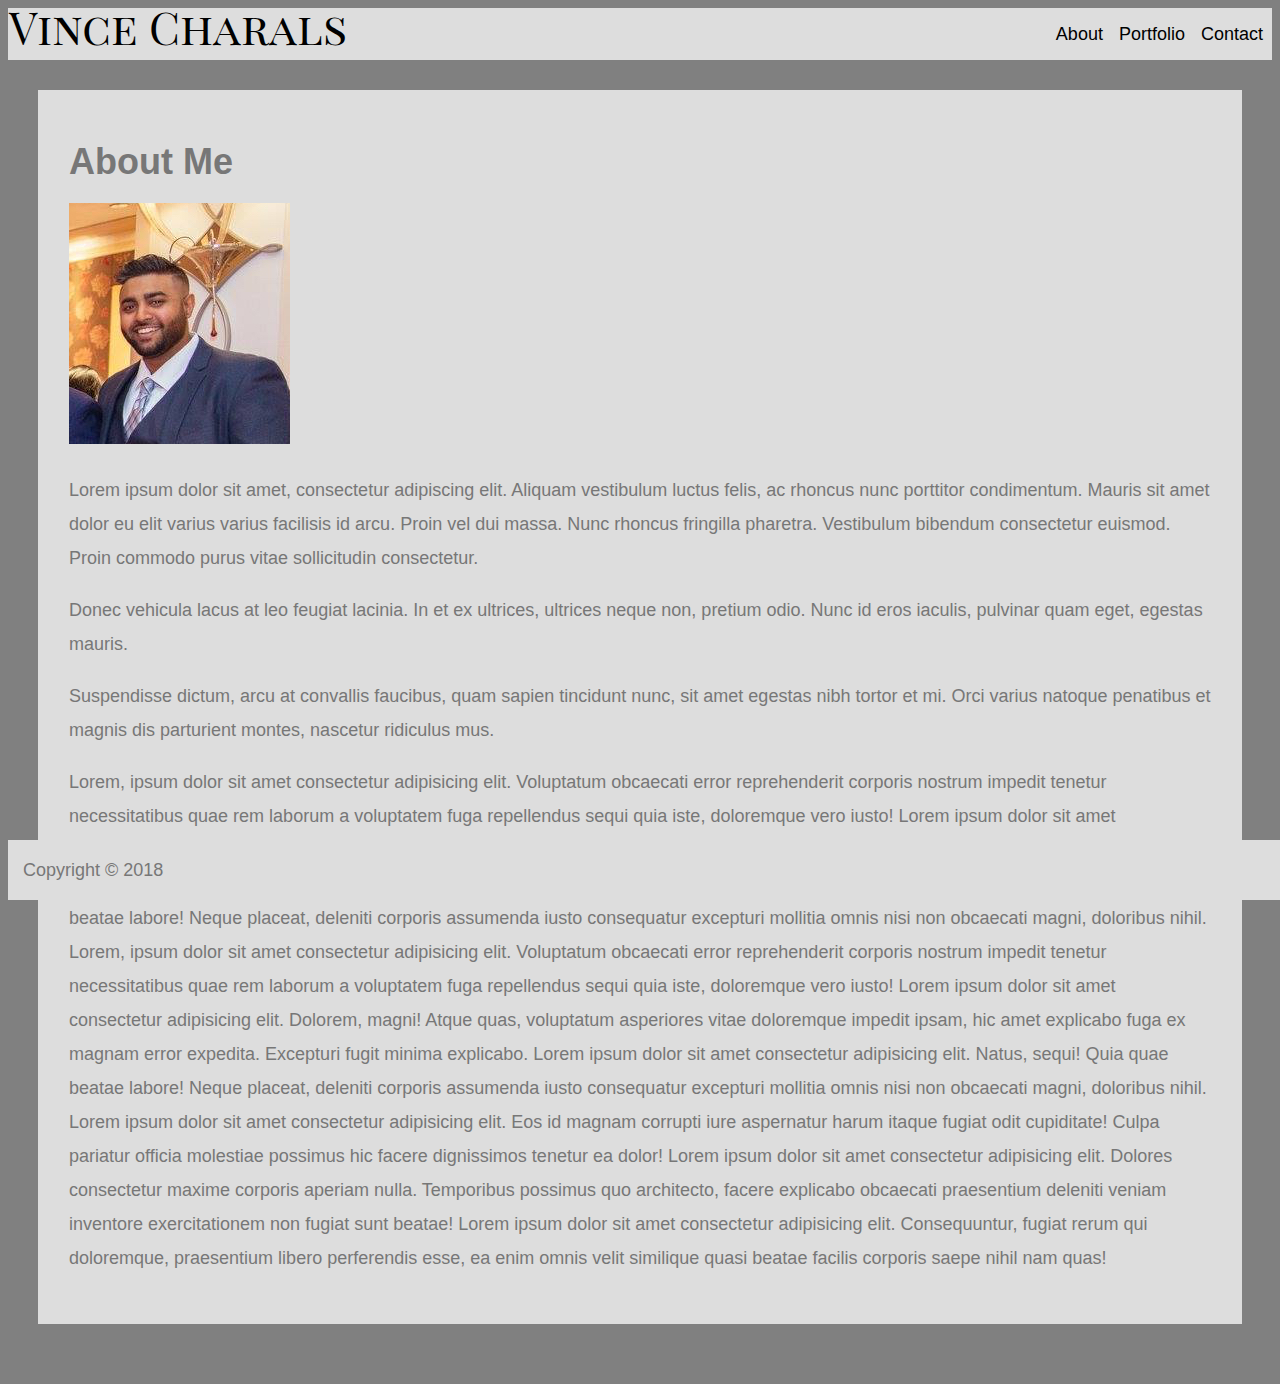
==== index.html @ 43168715 "Finished Responsive" ====
<!doctype html>
<html lang="en-us">

<head>
  <meta charset="UTF-8">
  <title>About | Vince Charals</title>
  <!-- <link rel="stylesheet" type="text/css" href="style.css"> -->
  <link rel="stylesheet" type="text/css" href="styles.css"> 
  <meta name="viewport" content="width=device-width, initial-scale=1.0">

  <link href="https://fonts.googleapis.com/css?family=Playfair+Display+SC" rel="stylesheet">
</head>

<body>

    <nav>
        <a href="javascript:void(0);" id="logo" class='logo'>Vince Charals</a>
    
        <div class="nav-links">
          <ul>
            <li><a href="./index.html">About</a></li>
            <li><a href="./portfolio.html">Portfolio</a></li>
            <li><a href="./contact.html">Contact</a></li>
    
            <!-- Active link wont work 
                    <a href="./contact.html" class="active">Contact</a> -->
          </ul>
        </div>
    
      </nav>

  <main role="main" class="container">
    <section class="main-section">
      <h1>About Me</h1>

      <img src="./images/wed.jpg" class="auth-image" alt="Vince Charals ">

      <p>Lorem ipsum dolor sit amet, consectetur adipiscing elit. Aliquam vestibulum luctus felis, ac rhoncus nunc
        porttitor condimentum. Mauris sit amet dolor eu elit varius varius facilisis id arcu. Proin vel dui massa. Nunc
        rhoncus fringilla pharetra. Vestibulum bibendum consectetur euismod. Proin commodo purus vitae sollicitudin
        consectetur.</p>

      <p>Donec vehicula lacus at leo feugiat lacinia. In et ex ultrices, ultrices neque non, pretium odio. Nunc id eros
        iaculis, pulvinar quam eget, egestas mauris.</p>

      <p>Suspendisse dictum, arcu at convallis faucibus, quam sapien tincidunt nunc, sit amet egestas nibh tortor et
        mi. Orci varius natoque penatibus et magnis dis parturient montes, nascetur ridiculus mus.</p>

      <p>Lorem, ipsum dolor sit amet consectetur adipisicing elit. Voluptatum obcaecati error reprehenderit corporis
        nostrum impedit tenetur necessitatibus quae rem laborum a voluptatem fuga repellendus sequi quia iste,
        doloremque vero iusto! Lorem ipsum dolor sit amet consectetur adipisicing elit. Dolorem, magni! Atque quas,
        voluptatum asperiores vitae doloremque impedit ipsam, hic amet explicabo fuga ex magnam error expedita.
        Excepturi fugit minima explicabo. Lorem ipsum dolor sit amet consectetur adipisicing elit. Natus, sequi! Quia
        quae beatae labore! Neque placeat, deleniti corporis assumenda iusto consequatur excepturi mollitia omnis nisi
        non obcaecati magni, doloribus nihil. Lorem, ipsum dolor sit amet consectetur adipisicing elit. Voluptatum
        obcaecati error reprehenderit corporis nostrum impedit tenetur necessitatibus quae rem laborum a voluptatem
        fuga repellendus sequi quia iste, doloremque vero iusto! Lorem ipsum dolor sit amet consectetur adipisicing
        elit. Dolorem, magni! Atque quas, voluptatum asperiores vitae doloremque impedit ipsam, hic amet explicabo fuga
        ex magnam error expedita. Excepturi fugit minima explicabo. Lorem ipsum dolor sit amet consectetur adipisicing
        elit. Natus, sequi! Quia quae beatae labore! Neque placeat, deleniti corporis assumenda iusto consequatur
        excepturi mollitia omnis nisi non obcaecati magni, doloribus nihil. Lorem ipsum dolor sit amet consectetur
        adipisicing elit. Eos id magnam corrupti iure aspernatur harum itaque fugiat odit cupiditate! Culpa pariatur
        officia molestiae possimus hic facere dignissimos tenetur ea dolor! Lorem ipsum dolor sit amet consectetur
        adipisicing elit. Dolores consectetur maxime corporis aperiam nulla. Temporibus possimus quo architecto, facere
        explicabo obcaecati praesentium deleniti veniam inventore exercitationem non fugiat sunt beatae! Lorem ipsum
        dolor sit amet consectetur adipisicing elit. Consequuntur, fugiat rerum qui doloremque, praesentium libero
        perferendis esse, ea enim omnis velit similique quasi beatae facilis corporis saepe nihil nam quas!</p>

    </section>
  </main>

  <footer class="footer">
    <div class="container">
      Copyright &copy; 2018
    </div>
  </footer>

  <script src="https://code.jquery.com/jquery-3.3.1.slim.min.js" integrity="sha384-q8i/X+965DzO0rT7abK41JStQIAqVgRVzpbzo5smXKp4YfRvH+8abtTE1Pi6jizo"
    crossorigin="anonymous"></script>
  <script src="https://cdnjs.cloudflare.com/ajax/libs/popper.js/1.14.3/umd/popper.min.js" integrity="sha384-ZMP7rVo3mIykV+2+9J3UJ46jBk0WLaUAdn689aCwoqbBJiSnjAK/l8WvCWPIPm49"
    crossorigin="anonymous"></script>
  <script src="https://stackpath.bootstrapcdn.com/bootstrap/4.1.3/js/bootstrap.min.js" integrity="sha384-ChfqqxuZUCnJSK3+MXmPNIyE6ZbWh2IMqE241rYiqJxyMiZ6OW/JmZQ5stwEULTy"
    crossorigin="anonymous"></script>

</body>

</html>
---- styles.css ----
html {
    position: relative;
    min-height: 100%;
}

body {
    font-family: Arial, "Helvetica Neue", Helvetica, sans-serif;
    font-size: 18px;
    line-height: 34px;
    color: #777777;
    background: grey;
    margin-bottom: 60px;
}
  
* {
    box-sizing: border-box;
}

/* nav bar */

nav {
    display: flex;
    width: 100%;
    border: 1px solid #dddddd;
    justify-content: center;
    align-content: center;
    background-color: #dddddd;

}

.logo {
    display: flex;
    flex-grow: 1;
    color:black;
    font-family: 'Playfair Display SC', serif;
    font-size: 45px;
    text-decoration: none;
}

.nav-links {
    display: flex;
    flex-grow: 3;
    justify-content: flex-end;
}

ul {
    list-style-type: none;
    margin: 0;
    padding: 0;
    overflow: hidden;
  }
  
  li {
    float: left;
  }
  
  li a {
    display: block;
    padding: 8px;
  }  

  /* a:active { 
    color: grey;
} */



/* body */

.main-container {
    width: 100%;
    max-width: 960px;
    margin: 0 auto;
    clear: both;
    overflow: scroll;
  }

#main-container {
    min-height: calc(100vh - 70px);
  }


  .main-section {
    border: 1px solid #dddddd;
    margin: 30px;
    background: #dddddd;
    padding: 30px;
  }

  .main-section.contact {
    max-width: 768px;
  }

.auth-image {
    max-width: 350px;
}

.work-image {
    width: 100%;
    height: 100%;
    position: relative;
}

.work {
    max-width: 200px;
    height: 200px;
    border: 1px solid black;
    display: inline-block;
    position: relative;
}

span.work-description {
    position: absolute;
    top: 145px;
    left: 0;
    width: 100%;
    background-color: gray;
    color: white;
    text-align: center;
    opacity: .7;
}

.nav-links > ul li a {
    text-decoration: none;
    color: black;
}

.contact-form {
    display: flex; 
    flex-direction: column;
    max-width: 400px;
}

button.submit-button {
    background-color: gray;
    height: 40px;
    margin: 16px 0;

}

/* About */

/* footer */
.footer {
    position: fixed;
    bottom: 0;
    width: 100%;
    /* Set the fixed height of the footer here */
    height: 60px;
    line-height: 60px; /* Vertically center the text there */
    background-color: #dddddd;
  }
  
  .footer > .container {
    padding-right: 15px;
    padding-left: 15px;
  }
  
  h3, h2 {
    padding-bottom: 20px;
    margin-bottom: 15px;
    line-height: 22px;
    border-bottom: 2px solid #eeeeee;
  }

  @media (min-width: 769px) {
    nav {
        display: flex;
        flex-direction: row;
    }
  }

@media only screen 
    and (min-device-width : 641px) 
    and (max-device-width : 768px) {
    nav {
        display: flex;
        flex-direction: row;
    }

} 

  @media (max-width: 640px) {
    nav {
        display: flex;
        flex-direction: column;
    }
    .nav-links {
        justify-content:center;
    }

    .main-section {
        margin: 40px;
    }

    .portfolio {
        flex-direction: column;
    }

  }
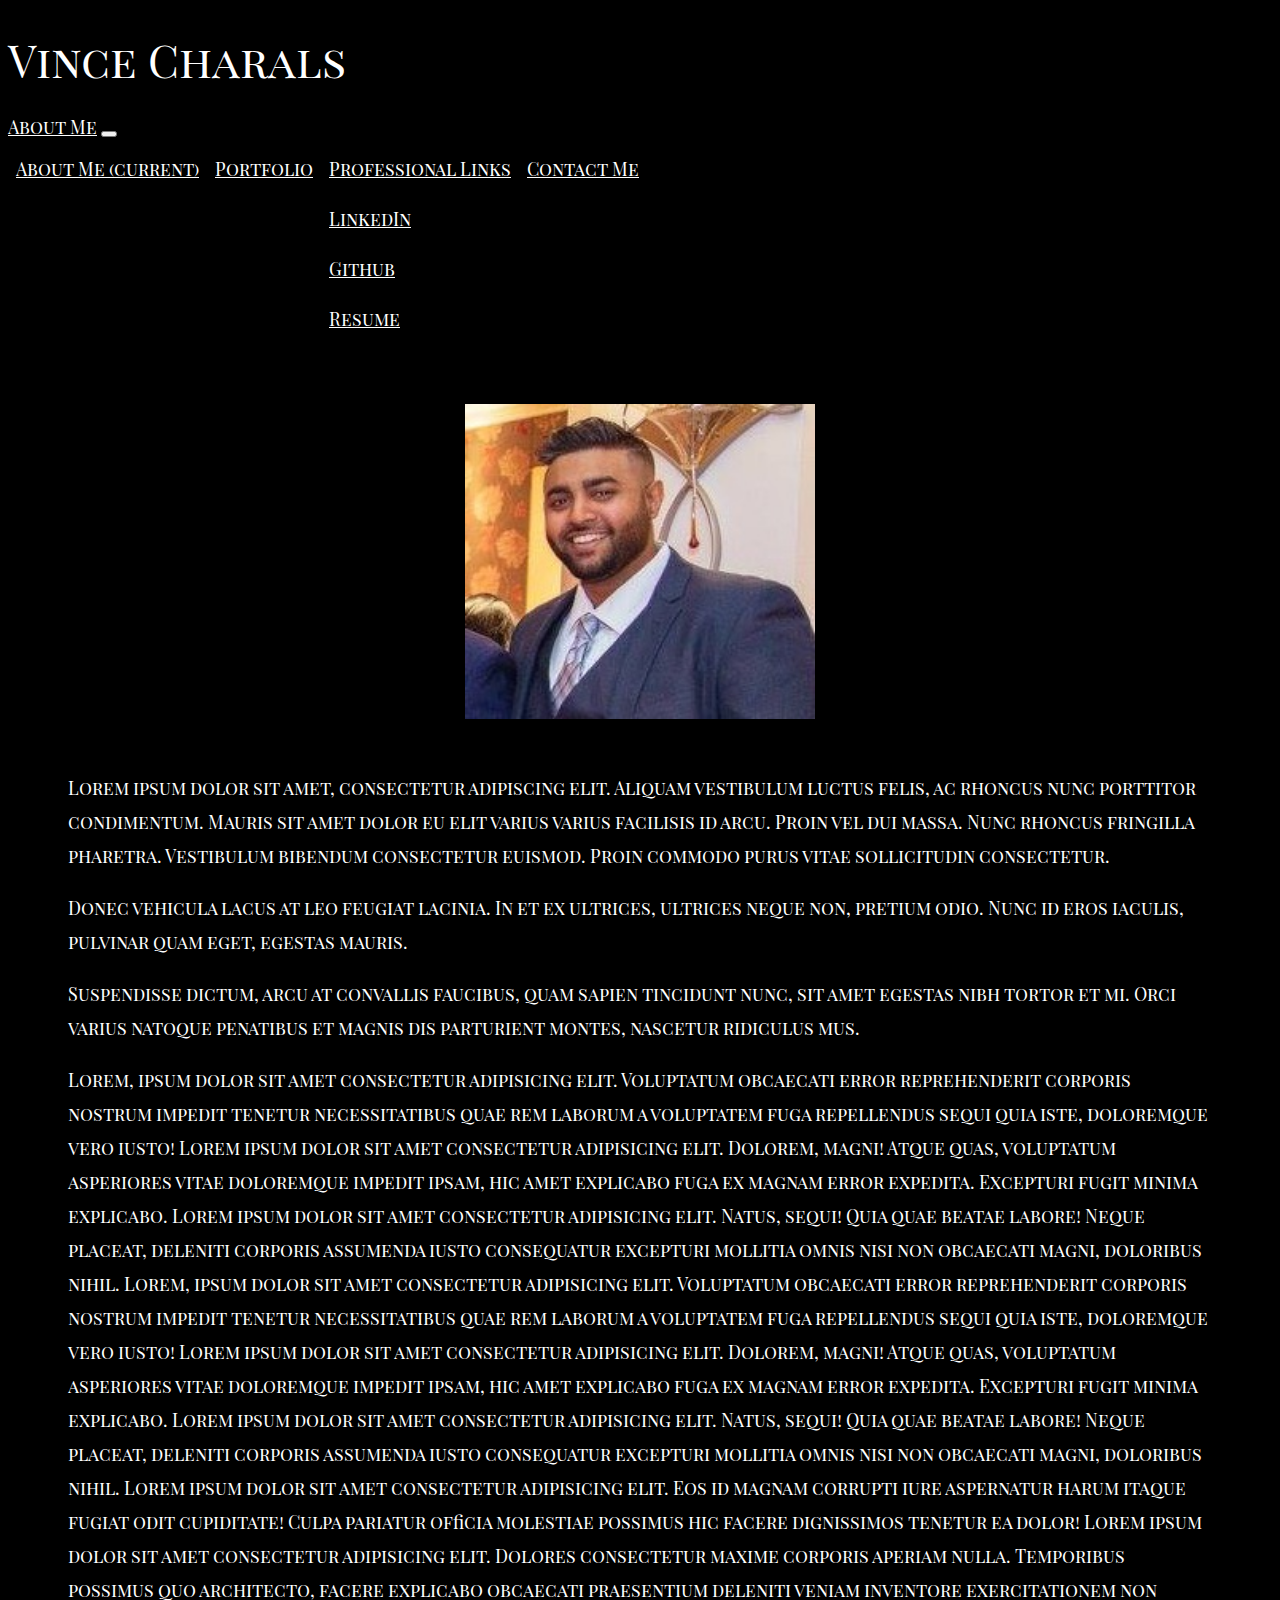
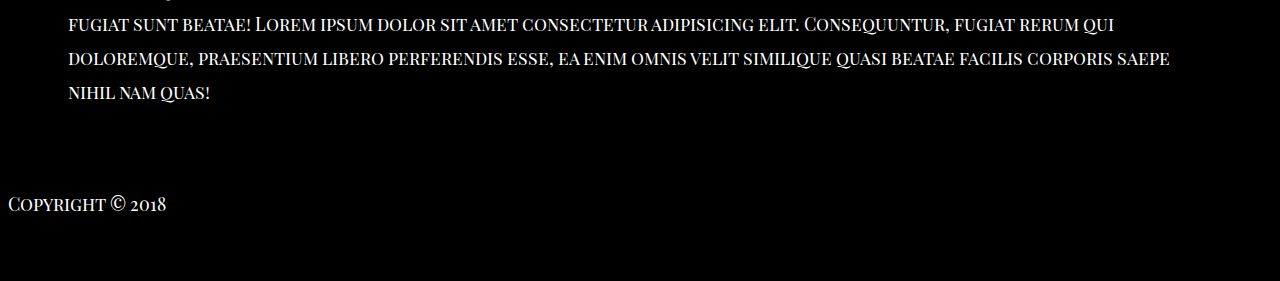
==== commit 1d053b08: "updated portfolio" ====
--- a/index.html
+++ b/index.html
@@ -7,34 +7,57 @@
   <!-- <link rel="stylesheet" type="text/css" href="style.css"> -->
   <link rel="stylesheet" type="text/css" href="styles.css"> 
   <meta name="viewport" content="width=device-width, initial-scale=1.0">
+  <!-- Link to bootstrap -->
+  <link
+  rel="stylesheet"
+  href="https://stackpath.bootstrapcdn.com/bootstrap/4.2.1/css/bootstrap.min.css"
+  integrity="sha384-GJzZqFGwb1QTTN6wy59ffF1BuGJpLSa9DkKMp0DgiMDm4iYMj70gZWKYbI706tWS"
+  crossorigin="anonymous"/>
 
   <link href="https://fonts.googleapis.com/css?family=Playfair+Display+SC" rel="stylesheet">
 </head>
 
 <body>
+    <br>
+    <div class="name header" id="nameHeader"></div>
+    <a id="logo" class='logo'>Vince Charals</a>
+    <br>
+    <nav>
+        <nav class="navbar navbar-dark bg-dark">
+          <a class="navbar-brand" href="#">About Me</a>
+  <button class="navbar-toggler" type="button" data-toggle="collapse" data-target="#navbarSupportedContent" aria-controls="navbarSupportedContent" aria-expanded="false" aria-label="Toggle navigation">
+    <span class="navbar-toggler-icon"></span>
+  </button>
 
-    <nav>
-        <a href="javascript:void(0);" id="logo" class='logo'>Vince Charals</a>
-    
-        <div class="nav-links">
-          <ul>
-            <li><a href="./index.html">About</a></li>
-            <li><a href="./portfolio.html">Portfolio</a></li>
-            <li><a href="./contact.html">Contact</a></li>
-    
-            <!-- Active link wont work 
-                    <a href="./contact.html" class="active">Contact</a> -->
-          </ul>
+  <div class="collapse navbar-collapse" id="navbarSupportedContent">
+    <ul class="navbar-nav mr-auto">
+      <li class="nav-item active">
+        <a class="nav-link" href="./index.html">About Me <span class="sr-only">(current)</span></a>
+      </li>
+      <li class="nav-item">
+        <a class="nav-link" href="./portfolio.html">Portfolio</a>
+      </li>
+      <li class="nav-item dropdown">
+        <a class="nav-link dropdown-toggle" href="#" id="navbarDropdown" role="button" data-toggle="dropdown" aria-haspopup="true" aria-expanded="false">
+          Professional Links
+        </a>
+        <div class="dropdown-menu" aria-labelledby="Professional Links">
+          <a class="dropdown-item" href="https://www.linkedin.com/in/vince-charals-86498698/">LinkedIn</a>
+          <a class="dropdown-item" href="https://github.com/Vcharals">Github</a>
+          <a class="dropdown-item" href="./2018resume.pdf">Resume</a>
         </div>
-    
-      </nav>
+      </li>
+      <li class="nav-item">
+        <a class="nav-link" href="./contact.html">Contact Me</a>
+      </li>
+    </ul>
+        </nav>
 
   <main role="main" class="container">
     <section class="main-section">
-      <h1>About Me</h1>
 
       <img src="./images/wed.jpg" class="auth-image" alt="Vince Charals ">
-
+  <br>
       <p>Lorem ipsum dolor sit amet, consectetur adipiscing elit. Aliquam vestibulum luctus felis, ac rhoncus nunc
         porttitor condimentum. Mauris sit amet dolor eu elit varius varius facilisis id arcu. Proin vel dui massa. Nunc
         rhoncus fringilla pharetra. Vestibulum bibendum consectetur euismod. Proin commodo purus vitae sollicitudin
--- a/styles.css
+++ b/styles.css
@@ -1,45 +1,57 @@
 html {
     position: relative;
     min-height: 100%;
-}
+    background-color: black;
+}
+
+/* h1	{
+  color: white;
+  font-family: Arial, "Helvetica Neue", Helvetica, sans-serif;
+  font-size: 18px;
+  line-height: 34px;
+  } */
 
 body {
-    font-family: Arial, "Helvetica Neue", Helvetica, sans-serif;
+    font-family: 'Playfair Display SC', serif;
     font-size: 18px;
     line-height: 34px;
-    color: #777777;
-    background: grey;
+    color: white;
+    background-image: url("https://wallpaperaccess.com/full/2110.jpg");
     margin-bottom: 60px;
 }
   
 * {
     box-sizing: border-box;
+    color: white;
+}
+
+.nameHeader {
+  color: white;
 }
 
 /* nav bar */
 
-nav {
+/* nav {
     display: flex;
     width: 100%;
-    border: 1px solid #dddddd;
+    border: 1px solid #dddddd; 
     justify-content: center;
     align-content: center;
-    background-color: #dddddd;
-
-}
+    color: white; 
+}  */
 
 .logo {
     display: flex;
     flex-grow: 1;
-    color:black;
+    color:white;
     font-family: 'Playfair Display SC', serif;
     font-size: 45px;
     text-decoration: none;
 }
 
-.nav-links {
-    display: flex;
-    flex-grow: 3;
+.nav nav-pills {
+    /* display: flex; */
+    /* flex-grow: 3; */
     justify-content: flex-end;
 }
 
@@ -81,18 +93,24 @@
 
 
   .main-section {
-    border: 1px solid #dddddd;
+    /* border: 1px solid #dddddd; */
     margin: 30px;
-    background: #dddddd;
+    color: white;
+    /* background: rgb(230, 230, 230, 0.5); */
+    /* opacity: 0.5; */
     padding: 30px;
   }
 
-  .main-section.contact {
+  /* .main-section.contact {
     max-width: 768px;
-  }
+  } */
 
 .auth-image {
     max-width: 350px;
+    display: block;
+    margin-left: auto;
+    margin-right: auto;
+    width: 50%;
 }
 
 .work-image {
@@ -102,8 +120,8 @@
 }
 
 .work {
-    max-width: 200px;
-    height: 200px;
+    max-width: 400px;
+    height: 300px;
     border: 1px solid black;
     display: inline-block;
     position: relative;
@@ -111,32 +129,39 @@
 
 span.work-description {
     position: absolute;
-    top: 145px;
-    left: 0;
+    bottom: 10px;
     width: 100%;
     background-color: gray;
     color: white;
     text-align: center;
     opacity: .7;
 }
-
-.nav-links > ul li a {
+span.work-description2 {
+  position: absolute;
+  bottom: 10px;
+  width: 100%;
+  background-color: gray;
+  color: black;
+  text-align: center;
+  opacity: .7;
+
+/* .nav-links > ul li a {
     text-decoration: none;
-    color: black;
-}
-
-.contact-form {
+    color: white;
+} */
+
+/* .contact-form {
     display: flex; 
     flex-direction: column;
     max-width: 400px;
-}
-
+} */
+/* 
 button.submit-button {
     background-color: gray;
     height: 40px;
     margin: 16px 0;
 
-}
+} */
 
 /* About */
 
@@ -148,12 +173,14 @@
     /* Set the fixed height of the footer here */
     height: 60px;
     line-height: 60px; /* Vertically center the text there */
-    background-color: #dddddd;
+    color: white;
+    /* background: rgb(230, 230, 230, 0.5); */
   }
   
   .footer > .container {
     padding-right: 15px;
     padding-left: 15px;
+    color: white;
   }
   
   h3, h2 {
@@ -165,7 +192,7 @@
 
   @media (min-width: 769px) {
     nav {
-        display: flex;
+        /* display: flex; */
         flex-direction: row;
     }
   }
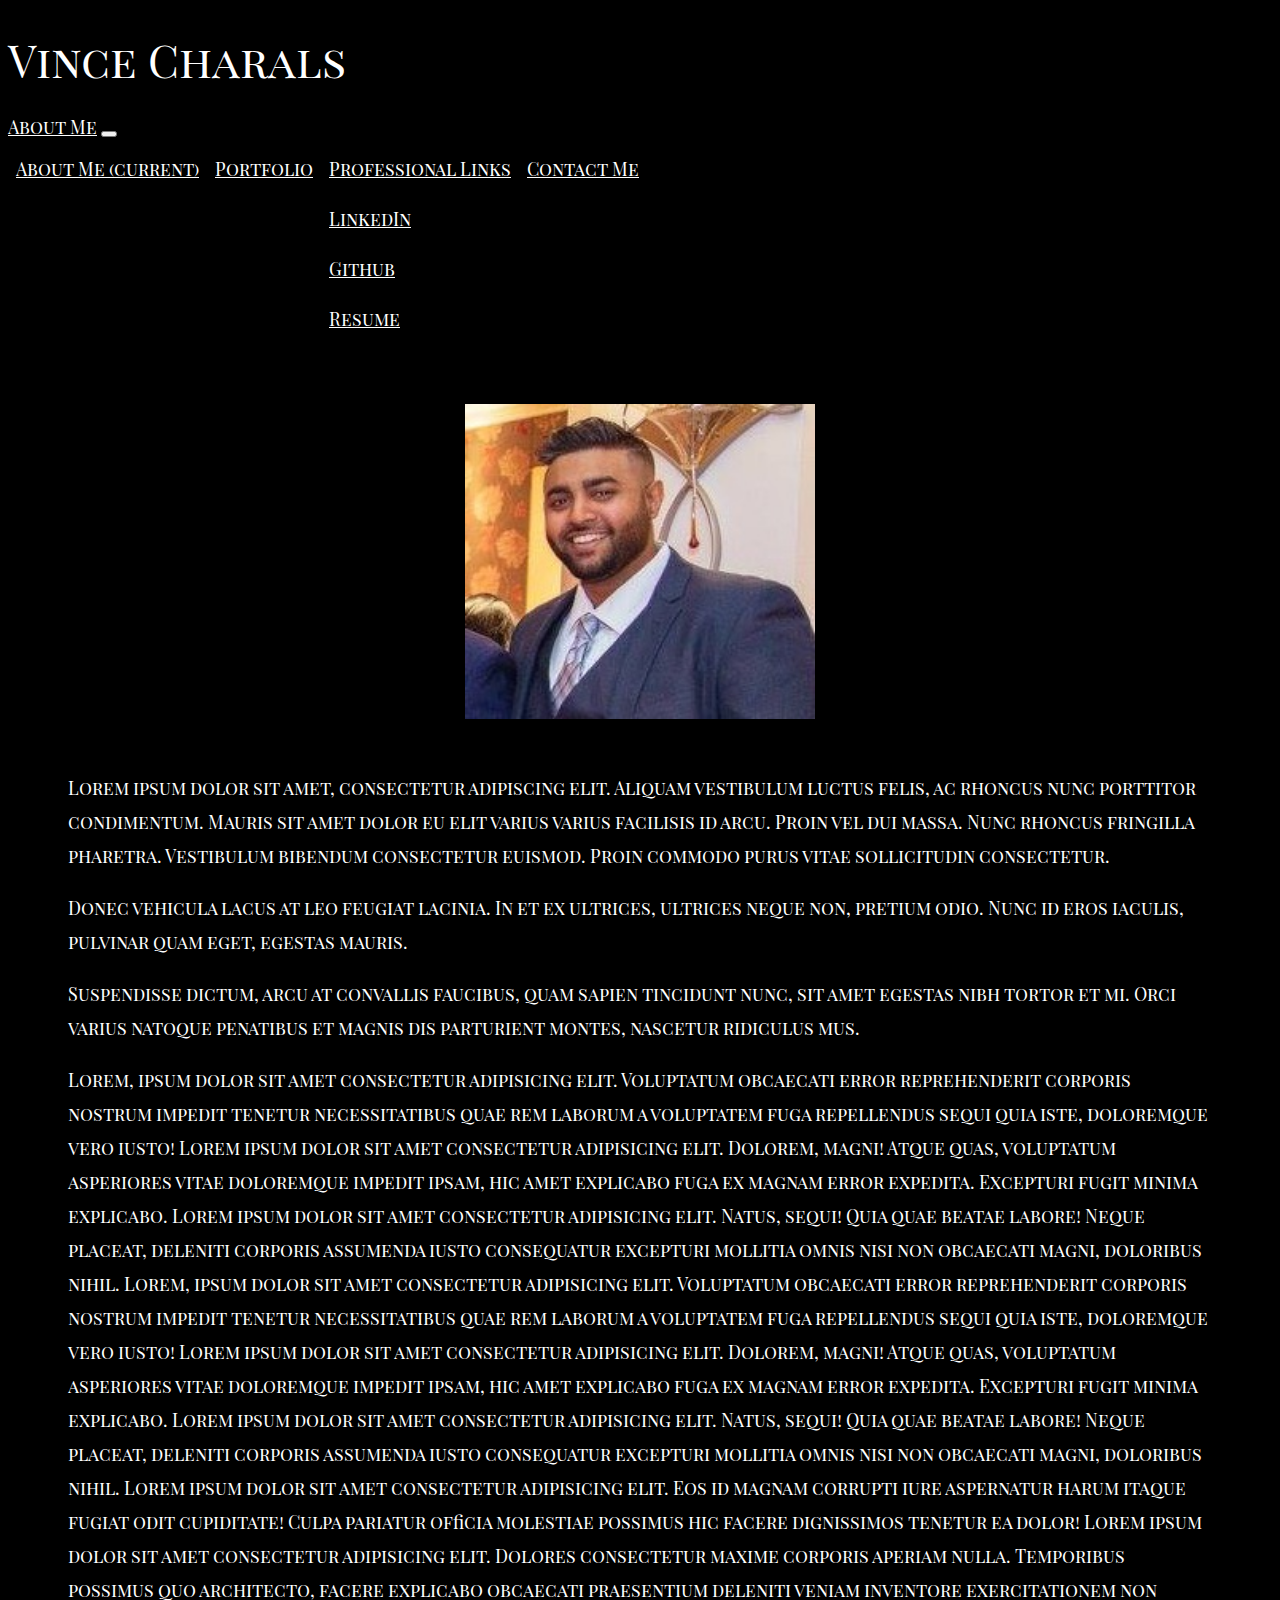
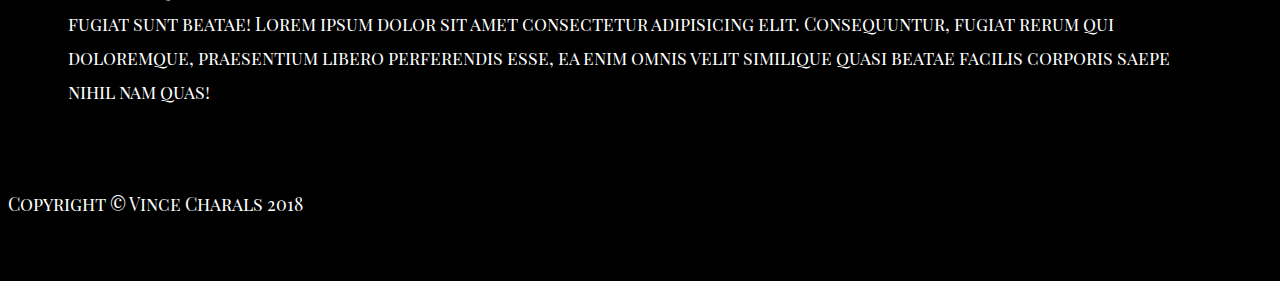
==== commit 20b9c241: "updated with projected 2" ====
--- a/index.html
+++ b/index.html
@@ -4,9 +4,8 @@
 <head>
   <meta charset="UTF-8">
   <title>About | Vince Charals</title>
-  <!-- <link rel="stylesheet" type="text/css" href="style.css"> -->
-  <link rel="stylesheet" type="text/css" href="styles.css"> 
   <meta name="viewport" content="width=device-width, initial-scale=1.0">
+  
   <!-- Link to bootstrap -->
   <link
   rel="stylesheet"
@@ -15,12 +14,15 @@
   crossorigin="anonymous"/>
 
   <link href="https://fonts.googleapis.com/css?family=Playfair+Display+SC" rel="stylesheet">
+
+   <!-- <link rel="stylesheet" type="text/css" href="style.css"> -->
+   <link rel="stylesheet" type="text/css" href="styles.css"> 
+
 </head>
 
 <body>
     <br>
-    <div class="name header" id="nameHeader"></div>
-    <a id="logo" class='logo'>Vince Charals</a>
+    <a href="#'id="logo" class='logo'>Vince Charals</a>
     <br>
     <nav>
         <nav class="navbar navbar-dark bg-dark">
@@ -94,7 +96,7 @@
 
   <footer class="footer">
     <div class="container">
-      Copyright &copy; 2018
+      Copyright &copy; Vince Charals 2018
     </div>
   </footer>
 
--- a/styles.css
+++ b/styles.css
@@ -1,4 +1,5 @@
 html {
+    font-family: 'Playfair Display SC', serif;
     position: relative;
     min-height: 100%;
     background-color: black;
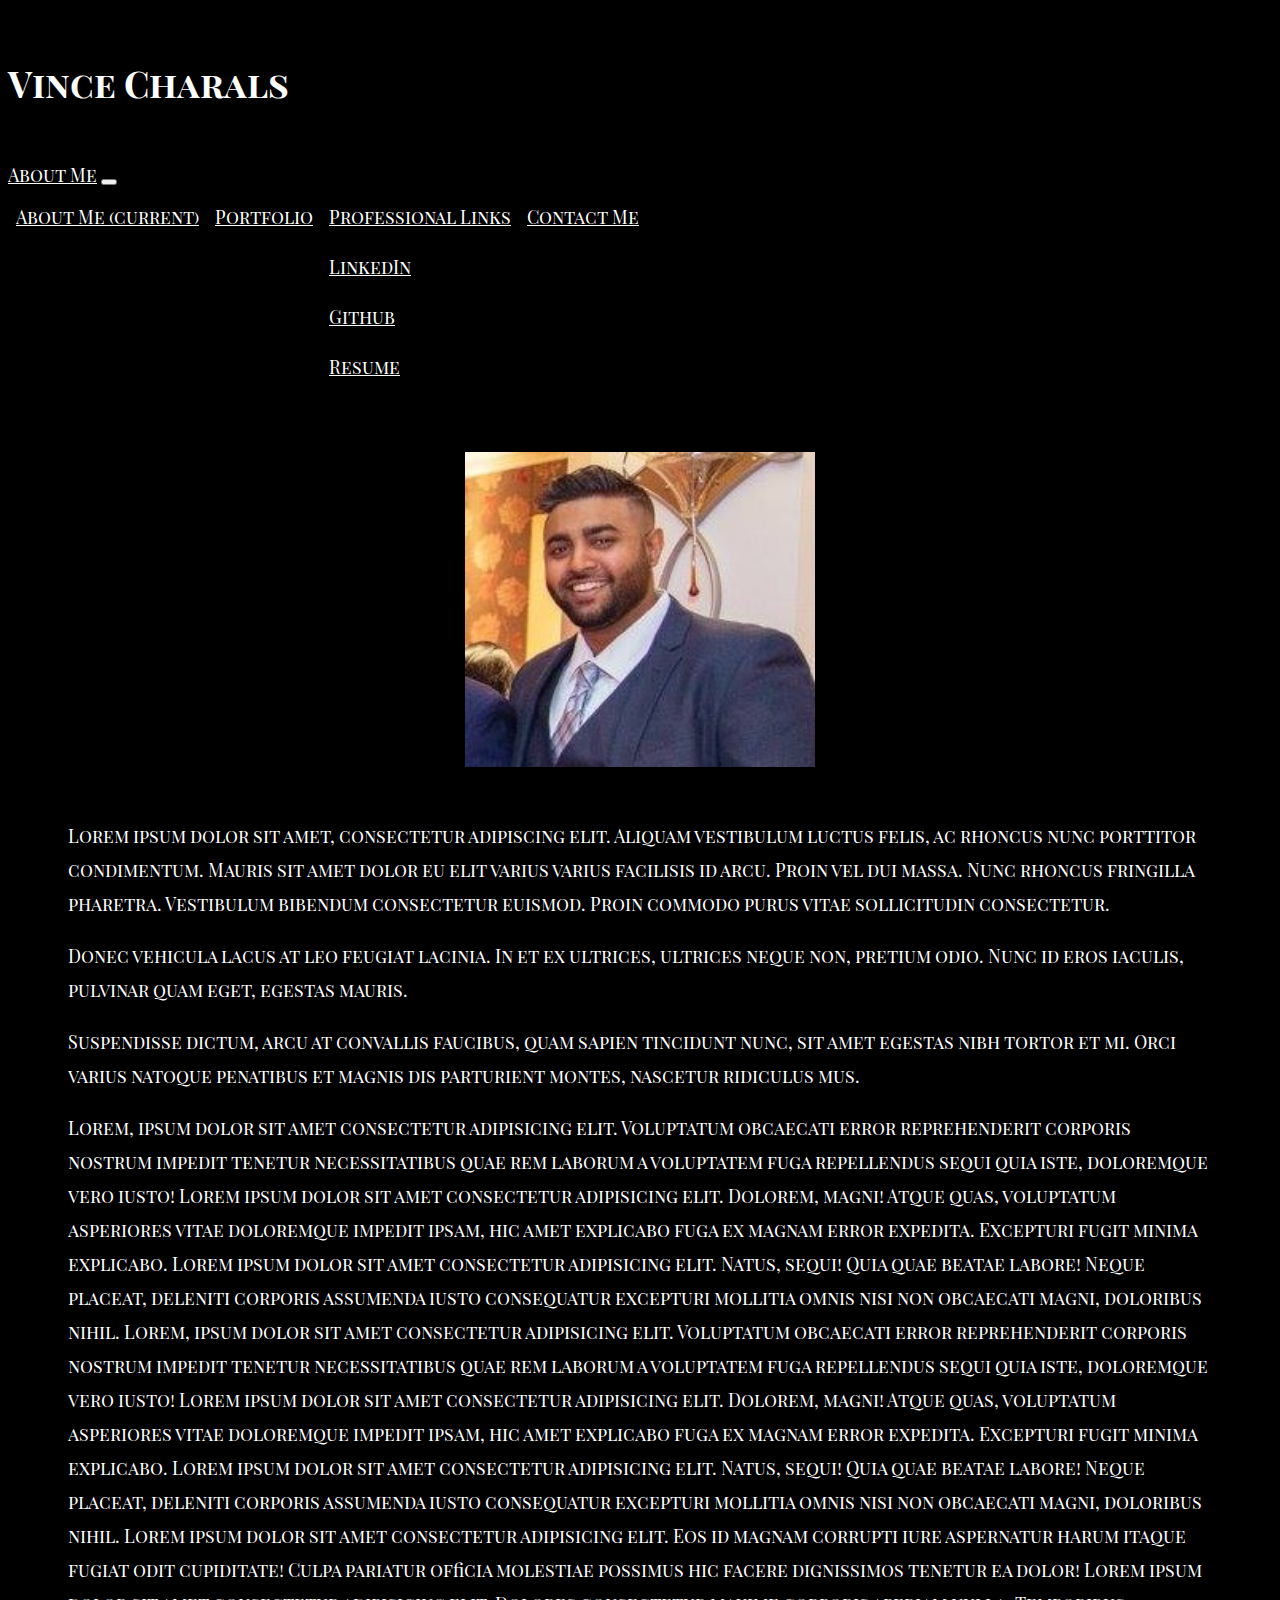
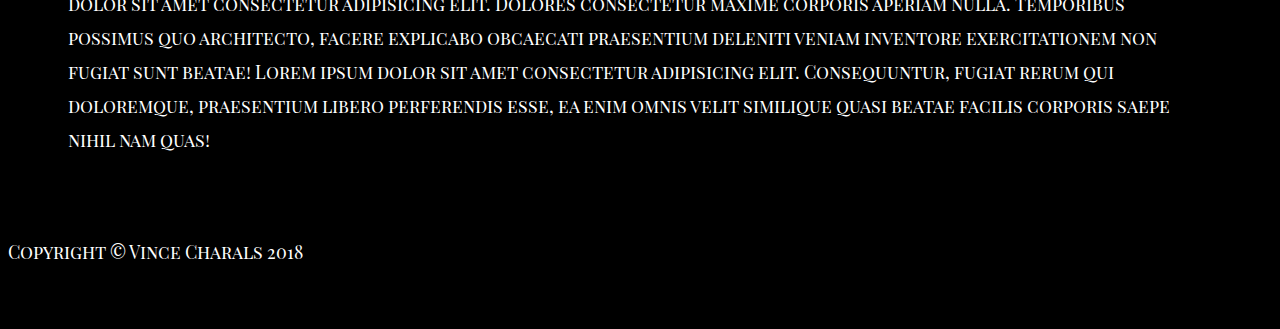
==== commit 90ca9282: "minor h1 tweak" ====
--- a/index.html
+++ b/index.html
@@ -22,7 +22,7 @@
 
 <body>
     <br>
-    <a href="#'id="logo" class='logo'>Vince Charals</a>
+    <h1>Vince Charals</h1>
     <br>
     <nav>
         <nav class="navbar navbar-dark bg-dark">
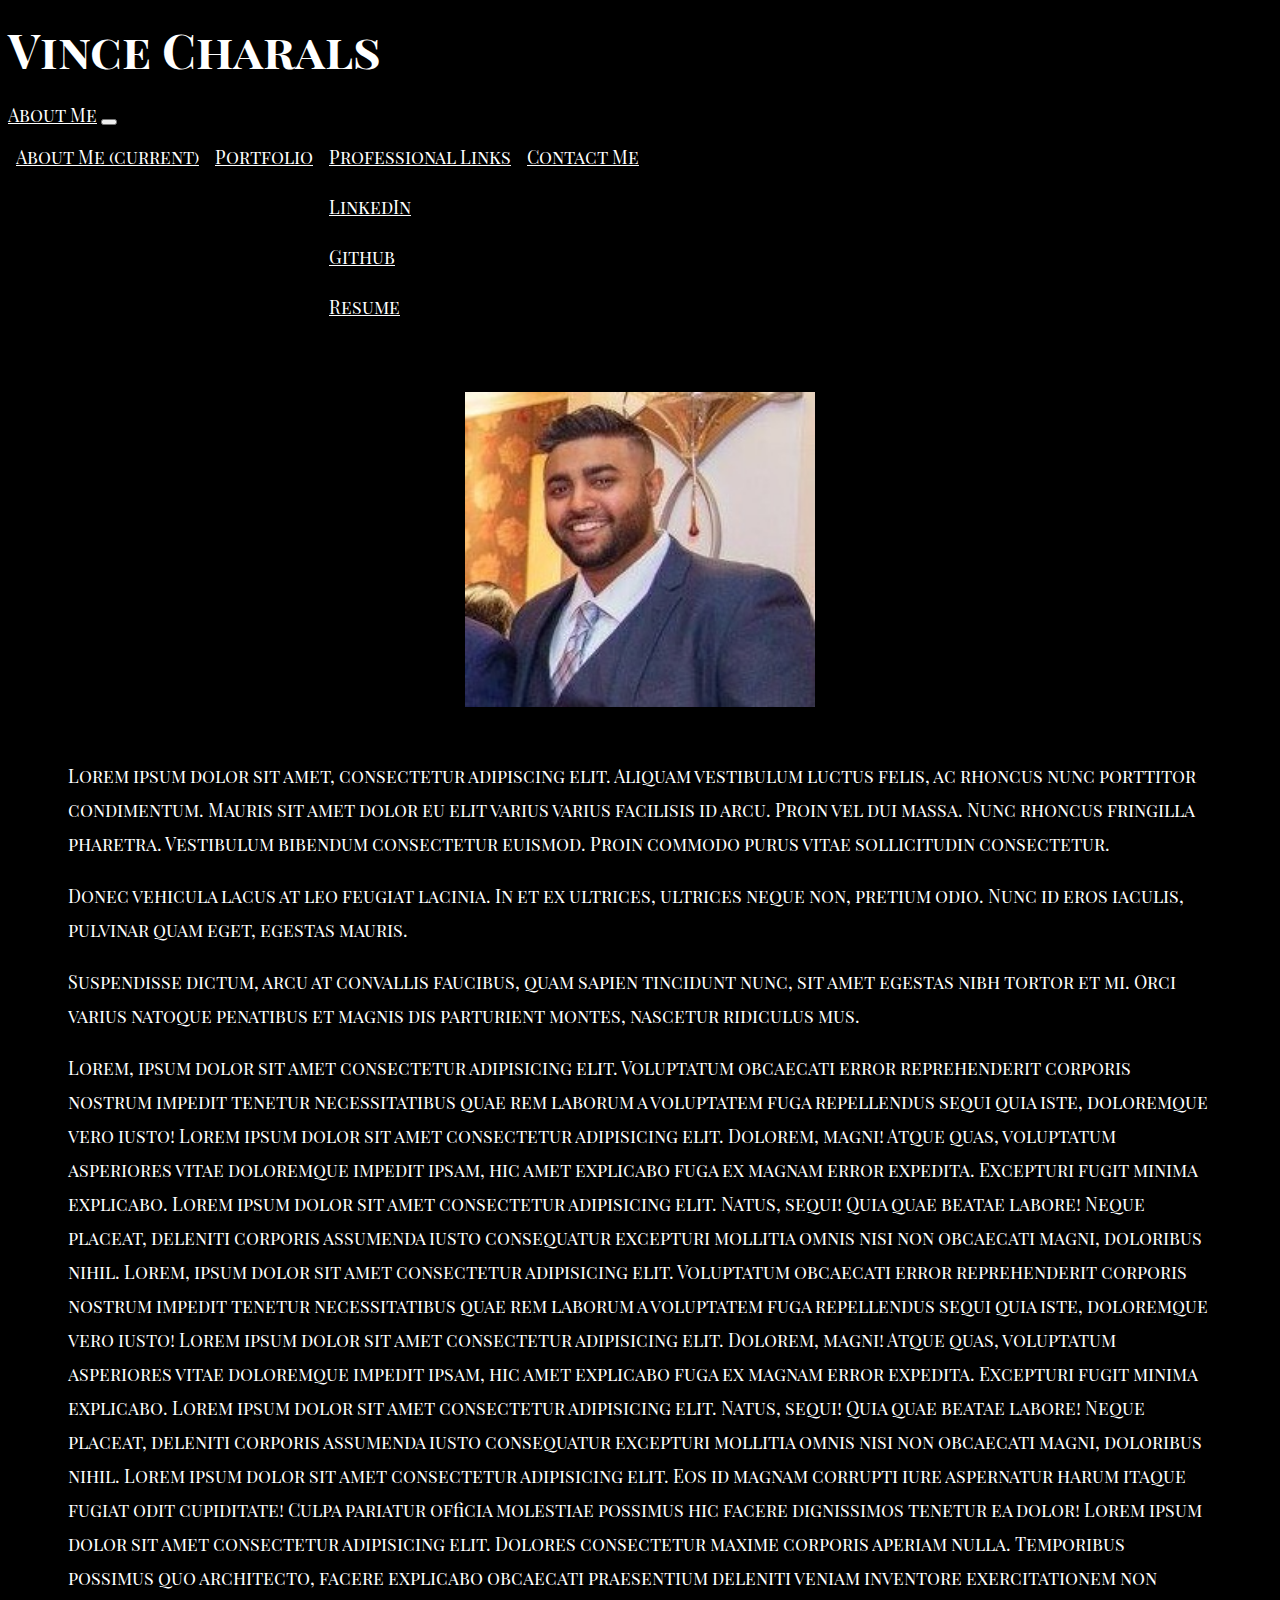
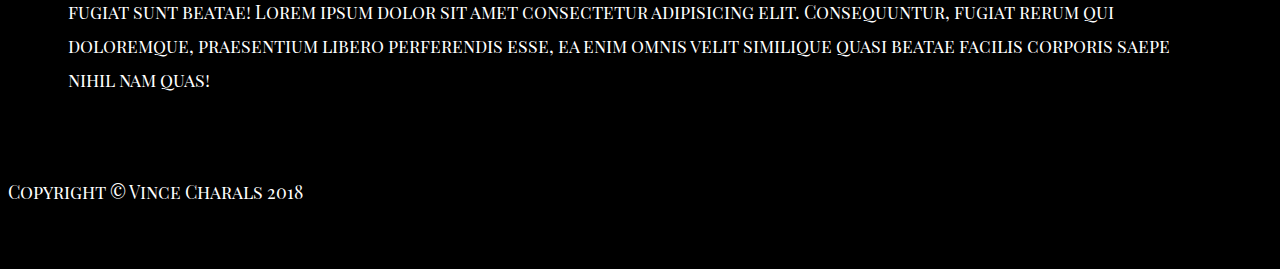
==== commit 4eca08d6: "more minor tweaks" ====
--- a/index.html
+++ b/index.html
@@ -21,9 +21,7 @@
 </head>
 
 <body>
-    <br>
     <h1>Vince Charals</h1>
-    <br>
     <nav>
         <nav class="navbar navbar-dark bg-dark">
           <a class="navbar-brand" href="#">About Me</a>
--- a/styles.css
+++ b/styles.css
@@ -5,12 +5,9 @@
     background-color: black;
 }
 
-/* h1	{
-  color: white;
-  font-family: Arial, "Helvetica Neue", Helvetica, sans-serif;
-  font-size: 18px;
-  line-height: 34px;
-  } */
+h1	{
+  font-size: 48px;
+  } 
 
 body {
     font-family: 'Playfair Display SC', serif;
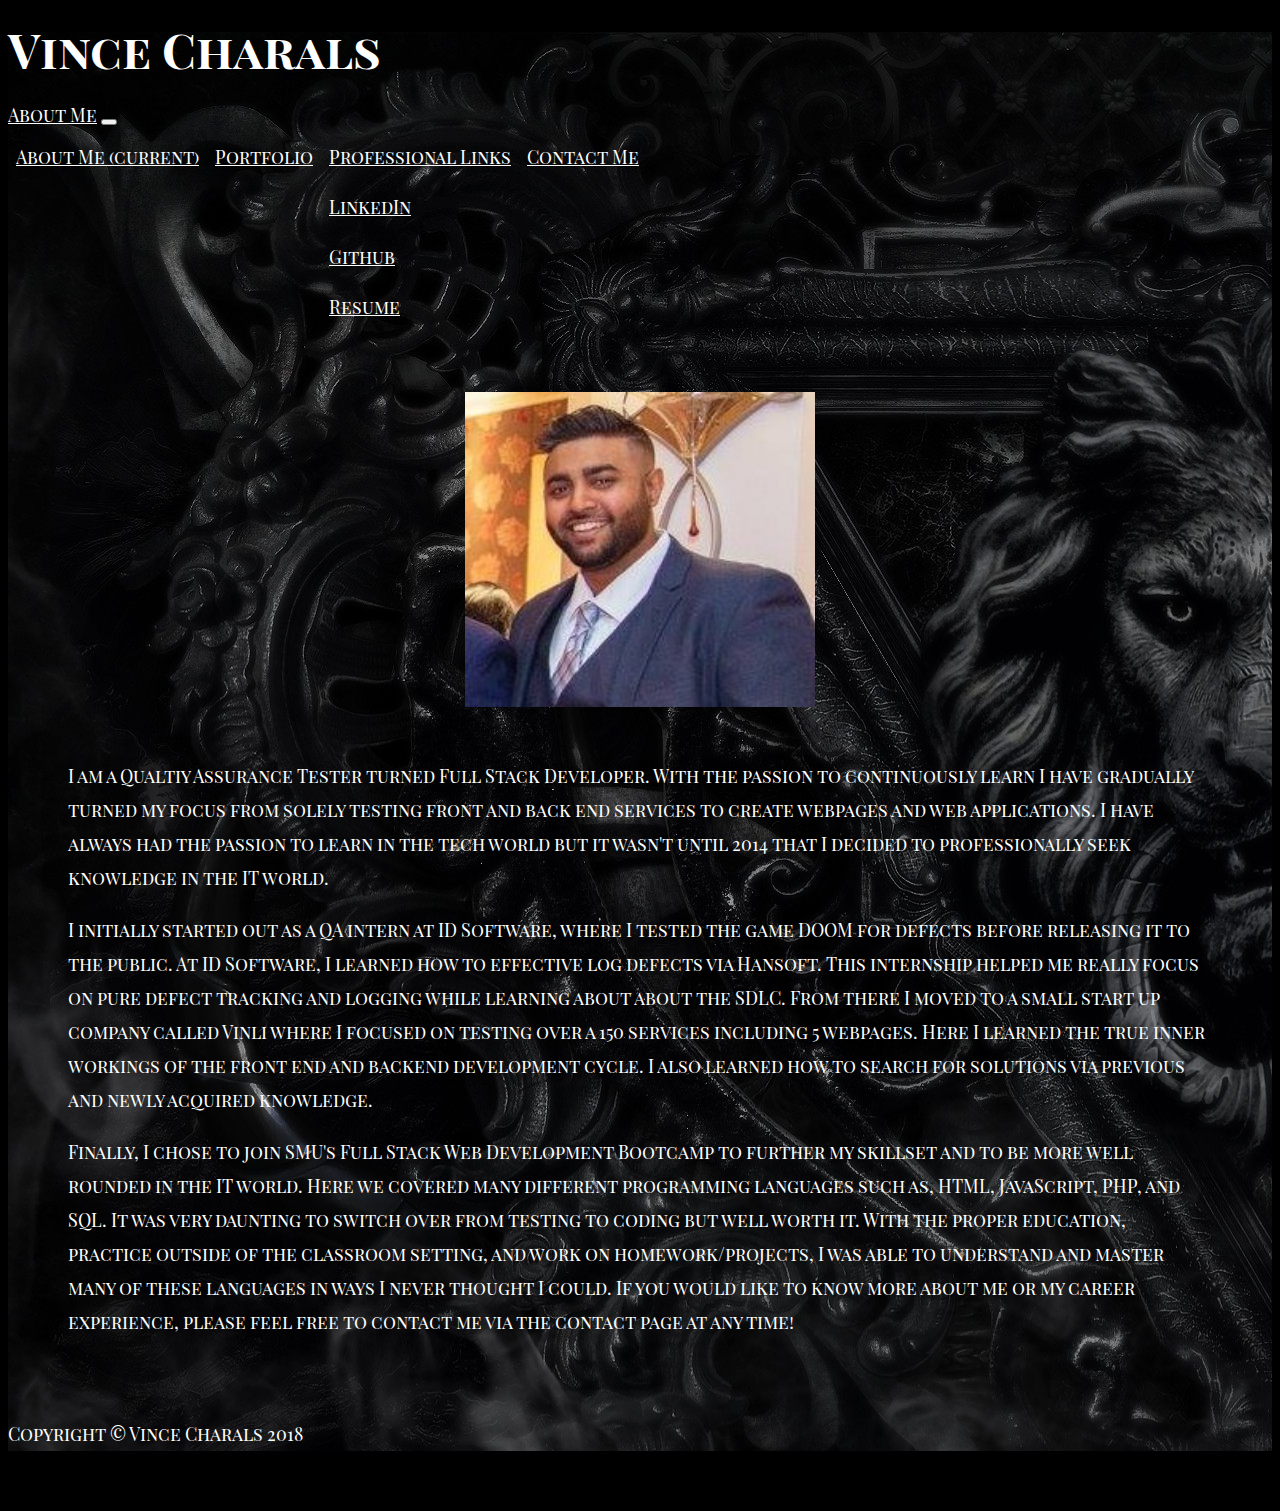
==== commit 0633a0f6: "wrote bio" ====
--- a/index.html
+++ b/index.html
@@ -58,37 +58,11 @@
 
       <img src="./images/wed.jpg" class="auth-image" alt="Vince Charals ">
   <br>
-      <p>Lorem ipsum dolor sit amet, consectetur adipiscing elit. Aliquam vestibulum luctus felis, ac rhoncus nunc
-        porttitor condimentum. Mauris sit amet dolor eu elit varius varius facilisis id arcu. Proin vel dui massa. Nunc
-        rhoncus fringilla pharetra. Vestibulum bibendum consectetur euismod. Proin commodo purus vitae sollicitudin
-        consectetur.</p>
+      <p>I am a Qualtiy Assurance Tester turned Full Stack Developer. With the passion to continuously learn I have gradually turned my focus from solely testing front and back end services to create webpages and web applications. I have always had the passion to learn in the tech world but it wasn't until 2014 that I decided to professionally seek knowledge in the IT world.</p>
 
-      <p>Donec vehicula lacus at leo feugiat lacinia. In et ex ultrices, ultrices neque non, pretium odio. Nunc id eros
-        iaculis, pulvinar quam eget, egestas mauris.</p>
+      <p>I initially started out as a QA intern at ID Software, where I tested the game DOOM for defects before releasing it to the public. At ID Software, I learned how to effective log defects via Hansoft. This internship helped me really focus on pure defect tracking and logging while learning about about the SDLC. From there I moved to a small start up company called Vinli where I focused on testing over a 150 services including 5 webpages. Here I learned the true inner workings of the front end and backend development cycle. I also learned how to search for solutions via previous and newly acquired knowledge.</p>
 
-      <p>Suspendisse dictum, arcu at convallis faucibus, quam sapien tincidunt nunc, sit amet egestas nibh tortor et
-        mi. Orci varius natoque penatibus et magnis dis parturient montes, nascetur ridiculus mus.</p>
-
-      <p>Lorem, ipsum dolor sit amet consectetur adipisicing elit. Voluptatum obcaecati error reprehenderit corporis
-        nostrum impedit tenetur necessitatibus quae rem laborum a voluptatem fuga repellendus sequi quia iste,
-        doloremque vero iusto! Lorem ipsum dolor sit amet consectetur adipisicing elit. Dolorem, magni! Atque quas,
-        voluptatum asperiores vitae doloremque impedit ipsam, hic amet explicabo fuga ex magnam error expedita.
-        Excepturi fugit minima explicabo. Lorem ipsum dolor sit amet consectetur adipisicing elit. Natus, sequi! Quia
-        quae beatae labore! Neque placeat, deleniti corporis assumenda iusto consequatur excepturi mollitia omnis nisi
-        non obcaecati magni, doloribus nihil. Lorem, ipsum dolor sit amet consectetur adipisicing elit. Voluptatum
-        obcaecati error reprehenderit corporis nostrum impedit tenetur necessitatibus quae rem laborum a voluptatem
-        fuga repellendus sequi quia iste, doloremque vero iusto! Lorem ipsum dolor sit amet consectetur adipisicing
-        elit. Dolorem, magni! Atque quas, voluptatum asperiores vitae doloremque impedit ipsam, hic amet explicabo fuga
-        ex magnam error expedita. Excepturi fugit minima explicabo. Lorem ipsum dolor sit amet consectetur adipisicing
-        elit. Natus, sequi! Quia quae beatae labore! Neque placeat, deleniti corporis assumenda iusto consequatur
-        excepturi mollitia omnis nisi non obcaecati magni, doloribus nihil. Lorem ipsum dolor sit amet consectetur
-        adipisicing elit. Eos id magnam corrupti iure aspernatur harum itaque fugiat odit cupiditate! Culpa pariatur
-        officia molestiae possimus hic facere dignissimos tenetur ea dolor! Lorem ipsum dolor sit amet consectetur
-        adipisicing elit. Dolores consectetur maxime corporis aperiam nulla. Temporibus possimus quo architecto, facere
-        explicabo obcaecati praesentium deleniti veniam inventore exercitationem non fugiat sunt beatae! Lorem ipsum
-        dolor sit amet consectetur adipisicing elit. Consequuntur, fugiat rerum qui doloremque, praesentium libero
-        perferendis esse, ea enim omnis velit similique quasi beatae facilis corporis saepe nihil nam quas!</p>
-
+      <p>Finally, I chose to join SMU's Full Stack Web Development Bootcamp to further my skillset and to be more well rounded in the IT world. Here we covered many different programming languages such as, HTML, JavaScript, PHP, and SQL. It was very daunting to switch over from testing to coding but well worth it. With the proper education, practice outside of the classroom setting, and work on homework/projects, I was able to understand and master many of these languages in ways I never thought I could. If you would like to know more about me or my career experience, please feel free to contact me via the contact page at any time! </p>
     </section>
   </main>
 
--- a/styles.css
+++ b/styles.css
@@ -14,7 +14,7 @@
     font-size: 18px;
     line-height: 34px;
     color: white;
-    background-image: url("https://wallpaperaccess.com/full/2110.jpg");
+    background-image: url(./images/lion.jpg);
     margin-bottom: 60px;
 }
   
